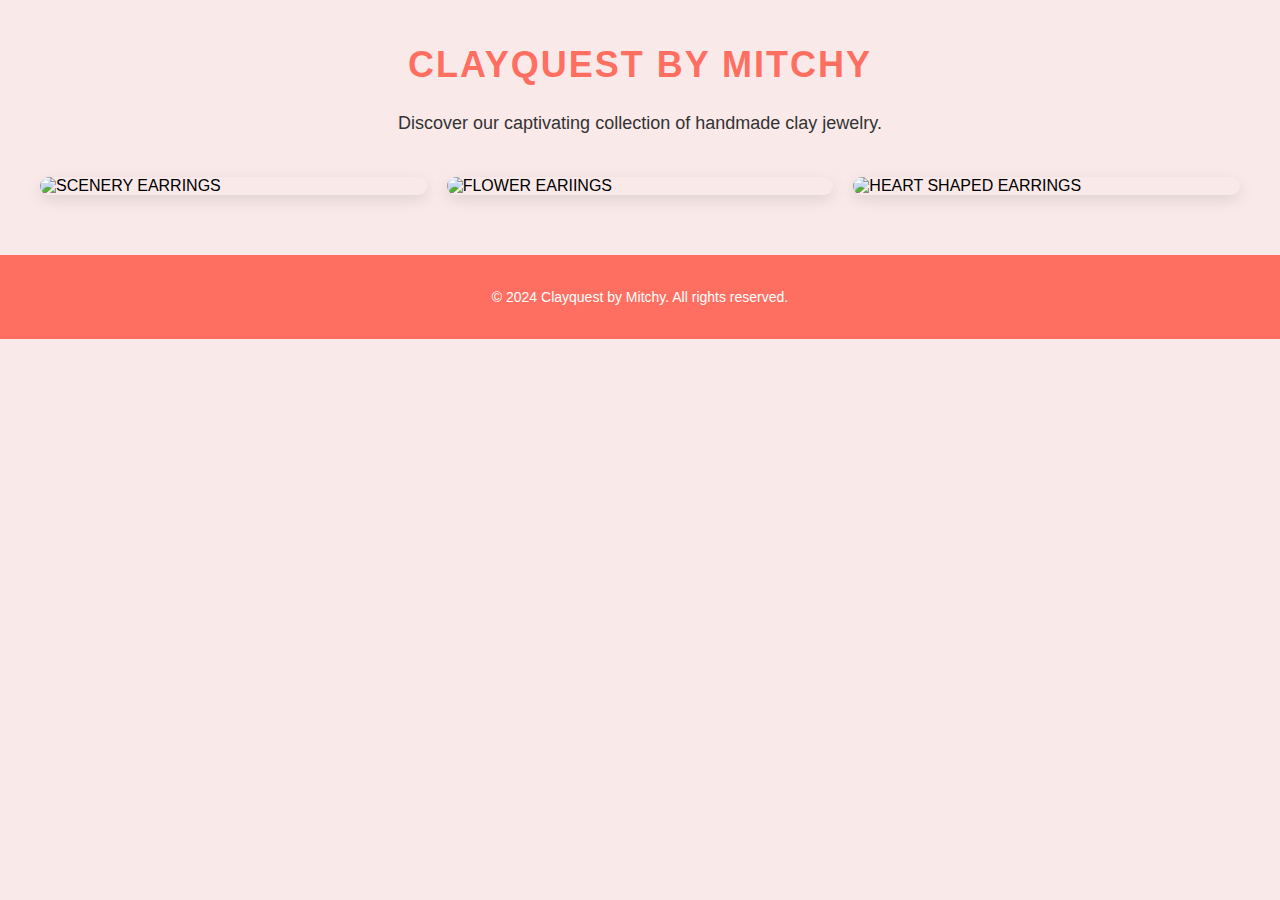
==== week 3/website.html @ 85f82969 "git github" ====
<!DOCTYPE html>
<html lang="en">
<head>
    <meta charset="UTF-8">
    <meta name="viewport" content="width=device-width, initial-scale=1.0">
    <title>Clayquest by Mitchy</title>
    <style>
        body {
            font-family: 'Arial', sans-serif;
            margin: 0;
            padding: 0;
            background-color: #f9e9e9; /* Soft pink background */
        }
        .container {
            max-width: 1200px;
            margin: 0 auto;
            padding: 20px;
        }
        .header {
            text-align: center;
            margin-bottom: 40px;
        }
        .header h1 {
            color: #ff6f61; /* Bright red */
            font-size: 36px;
            text-transform: uppercase;
            letter-spacing: 2px;
        }
        .header p {
            color: #333;
            font-size: 18px;
            line-height: 1.5;
        }
        .gallery {
            display: grid;
            grid-template-columns: repeat(auto-fit, minmax(300px, 1fr));
            grid-gap: 20px;
        }
        .gallery img {
            width: 100%;
            border-radius: 10px;
            box-shadow: 0 5px 15px rgba(0, 0, 0, 0.1);
            transition: transform 0.3s ease-in-out;
        }
        .gallery img:hover {
            transform: scale(1.05);
        }
        .footer {
            text-align: center;
            margin-top: 40px;
            padding: 20px 0;
            background-color: #ff6f61; /* Bright red */
            color: #fff;
            font-size: 14px;
        }
    </style>
</head>
<body>
    <div class="container">
        <div class="header">
            <h1>Clayquest by Mitchy</h1>
            <p>Discover our captivating collection of handmade clay jewelry.</p>
        </div>
        
        <div class="gallery">
            <img src="https://pernazjewel.com/cdn/shop/products/image_74f5a314-b8d7-445c-9420-9c5af3f54003.jpg?v=1673796299&width=1100" alt="SCENERY EARRINGS">
            <img src="https://pernazjewel.com/cdn/shop/files/FFC41483-3E6A-4DA4-A6D1-02A7F3CB0E05.jpg?v=1705096631&width=1100" alt="FLOWER EARIINGS">
            <img src="https://pernazjewel.com/cdn/shop/products/blackheart.jpg?v=1669918092&width=1100" alt="HEART SHAPED EARRINGS">
            <!-- Add more images here -->
        </div>
    </div>

    <div class="footer">
        <p>&copy; 2024 Clayquest by Mitchy. All rights reserved.</p>
    </div>
</body>
</html>
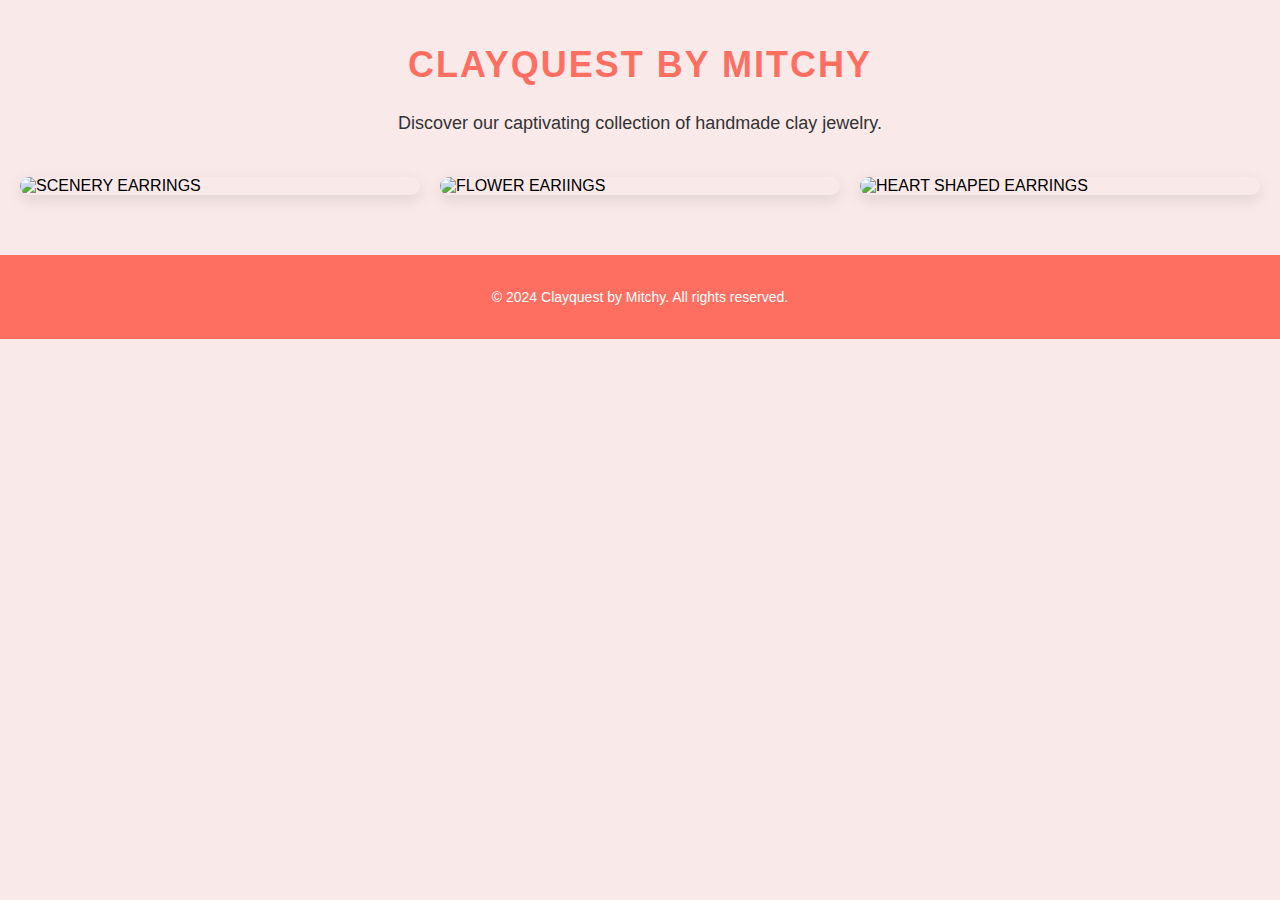
==== commit 2da89c1b: "website 2 assignment" ====
--- a/week 3/website.html
+++ b/week 3/website.html
@@ -12,7 +12,7 @@
             background-color: #f9e9e9; /* Soft pink background */
         }
         .container {
-            max-width: 1200px;
+            max-width: 1500px;
             margin: 0 auto;
             padding: 20px;
         }
